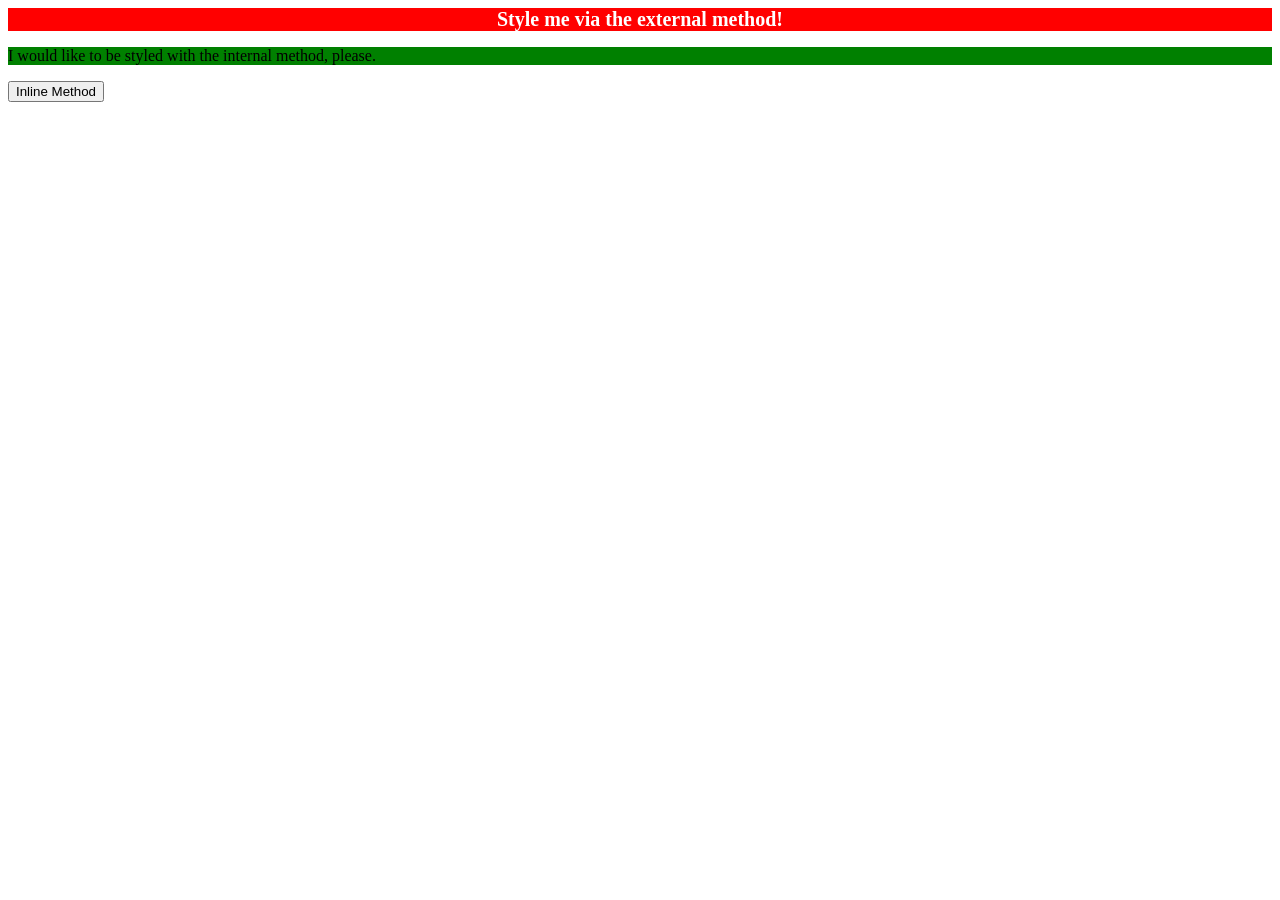
==== foundations/intro-to-css/01-css-methods/index.html @ fa6eb965 "mkae CSS style and add color and stlye to line 1" ====
<!DOCTYPE html>
<html lang="en">
  <head>
    <meta charset="UTF-8">
    <meta http-equiv="X-UA-Compatible" content="IE=edge">
    <meta name="viewport" content="width=device-width, initial-scale=1.0">
    <title>Methods for Adding CSS</title>
    <link rel="stylesheet" href="style.css">
    <style>
      p {
        background-color: green;
        font-weight: lighter;
      }
    </style>
  </head>
  <body>
    <div>Style me via the external method!</div>
    <p>I would like to be styled with the internal method, please.</p>
    <button>Inline Method</button>
  </body>
</html>
---- foundations/intro-to-css/01-css-methods/style.css ----
div {
    color: white;
    background-color: red;
    font-size: 20px;
    font-weight: bold;
    text-align: center;
}
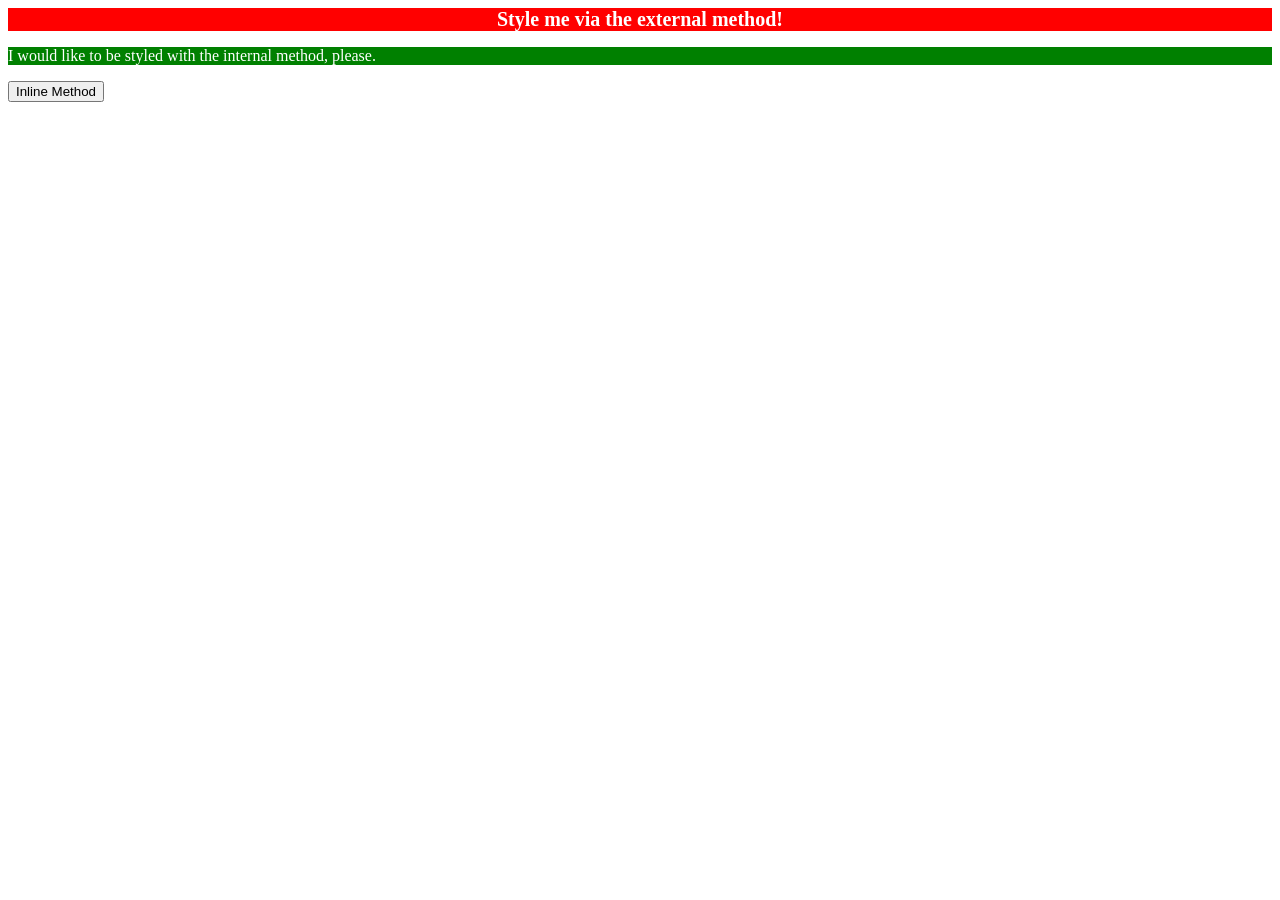
==== commit 755c3248: "add green bkgrnd" ====
--- a/foundations/intro-to-css/01-css-methods/index.html
+++ b/foundations/intro-to-css/01-css-methods/index.html
@@ -7,8 +7,9 @@
     <title>Methods for Adding CSS</title>
     <link rel="stylesheet" href="style.css">
     <style>
-      p {
+      p{
         background-color: green;
+        color: white;
         font-weight: lighter;
       }
     </style>
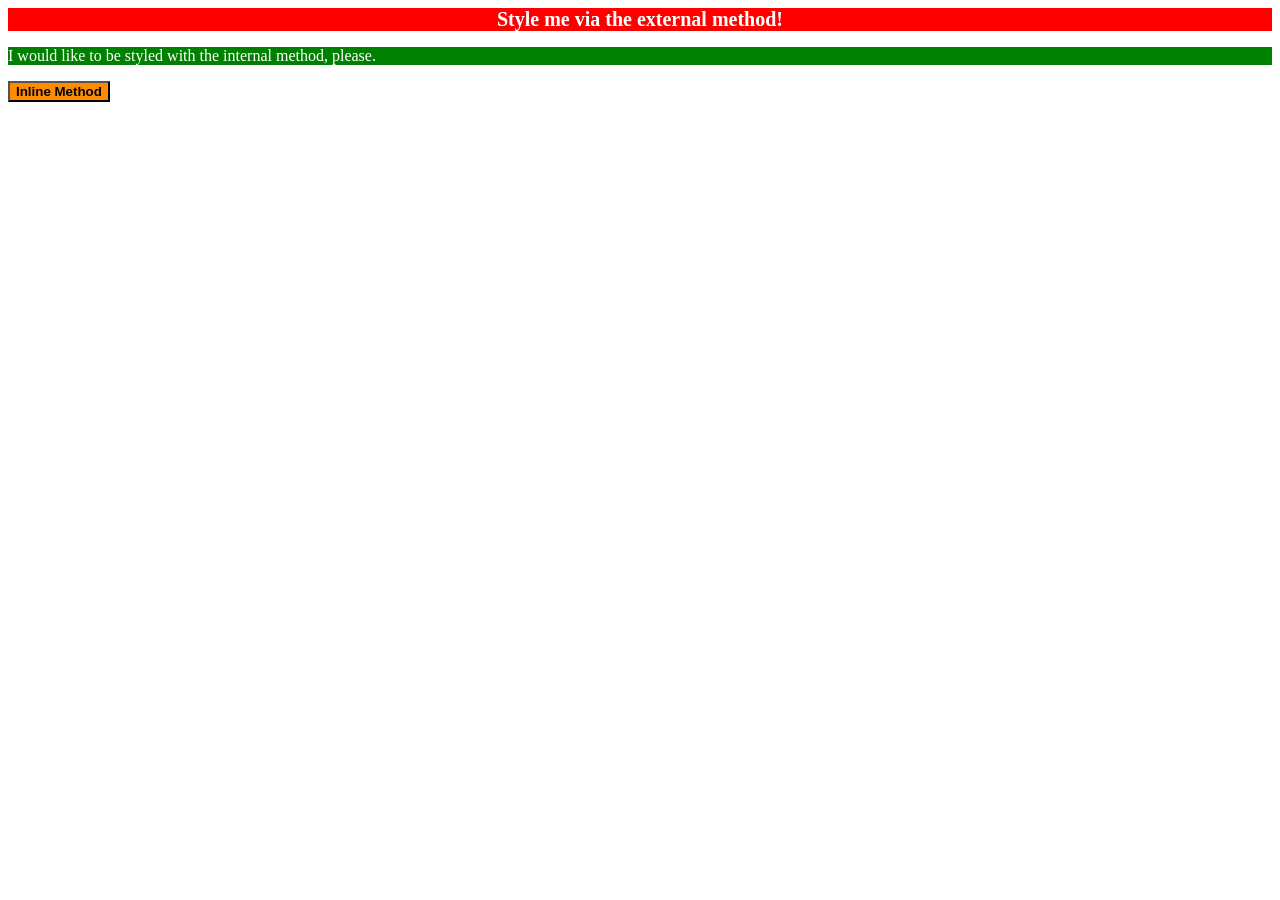
==== commit ae03fa8e: "add inline style for botton" ====
--- a/foundations/intro-to-css/01-css-methods/index.html
+++ b/foundations/intro-to-css/01-css-methods/index.html
@@ -17,6 +17,6 @@
   <body>
     <div>Style me via the external method!</div>
     <p>I would like to be styled with the internal method, please.</p>
-    <button>Inline Method</button>
+    <button style="background-color: darkorange; font-weight: bold;">Inline Method</button>
   </body>
 </html>
